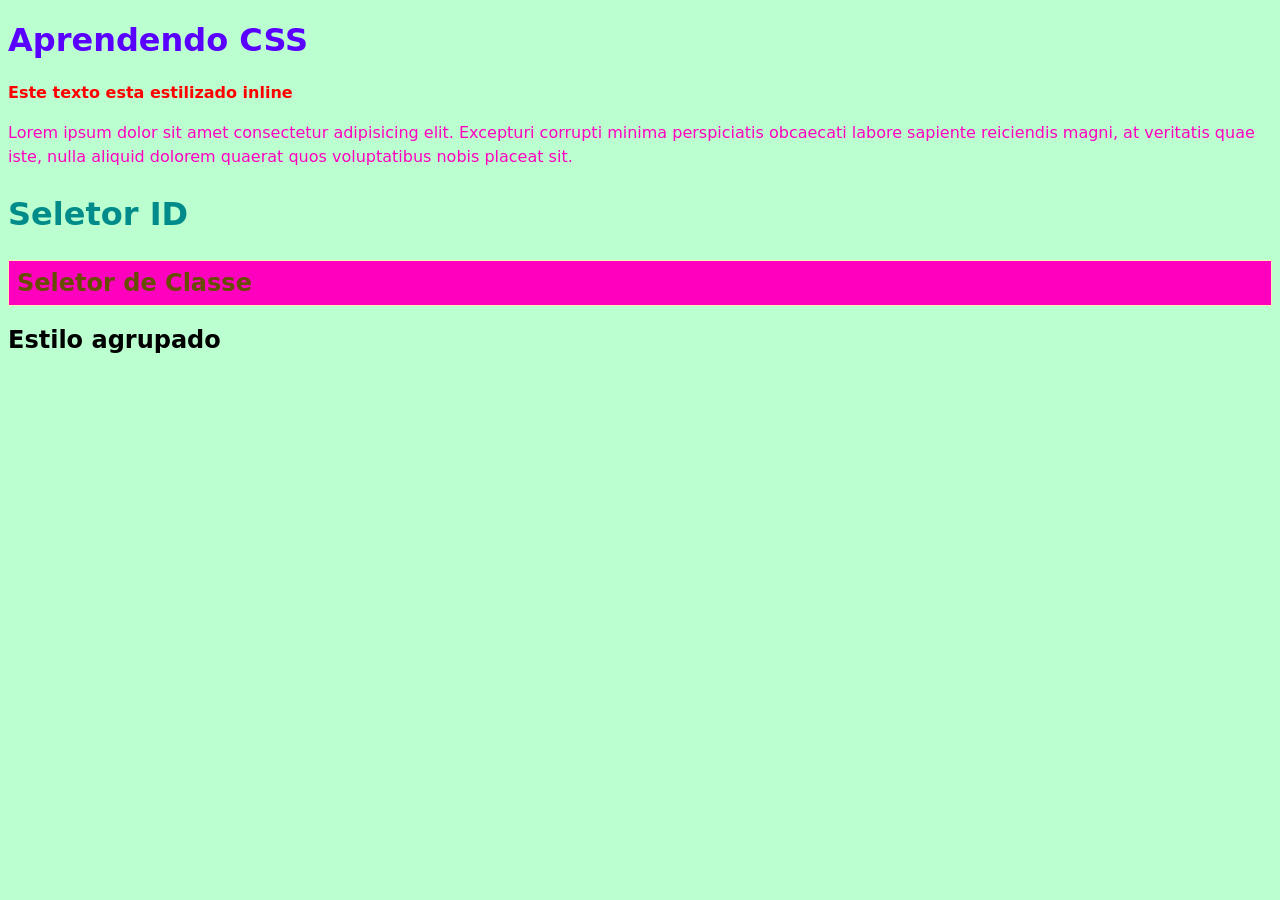
==== CSS-01/index.html @ 9d7eadbf "CSS 01(incompleto)" ====
<!DOCTYPE html>
<html lang="pt-br">
<head>
    <meta charset="UTF-8">
    <meta name="viewport" content="width=device-width, initial-scale=1.0">
    <title>Trabalhando com CSS</title>
    <link rel="stylesheet" href="style.css">

</head>
<body>
    <h1>Aprendendo CSS</h1>
    <p style="color: red; font-weight: bold;">Este texto esta estilizado inline</p>
    <p>Lorem ipsum dolor sit amet consectetur adipisicing elit. Excepturi corrupti minima perspiciatis obcaecati labore sapiente reiciendis magni, at veritatis quae iste, nulla aliquid dolorem quaerat quos voluptatibus nobis placeat sit.</p>
    
    <h2 id="subtitulo">Seletor ID</h2>

    <h2 class="aviso">Seletor de Classe</h2>

    <h2>Estilo agrupado</h2>

    
</body>
</html>
---- CSS-01/style.css ----
body{
    background-color: #a6ffc1c0;
    font-family: system-ui, -apple-system, BlinkMacSystemFont, 'Segoe UI', Roboto, Oxygen, Ubuntu, Cantarell, 'Open Sans', 'Helvetica Neue', sans-serif;

}
 h1{color: rgb(89, 0, 255)}
        
p{
    color: #ff00bf;
    line-height: 1.5;
}

#subtitulo{
    color: darkcyan;
    font-size: 2rem;

}

.aviso{
    background: #ff00bf;
    color: #664d03;
    padding: 8px;
    border: 1px solid #ffeeba;
    border-box: 4px;
}
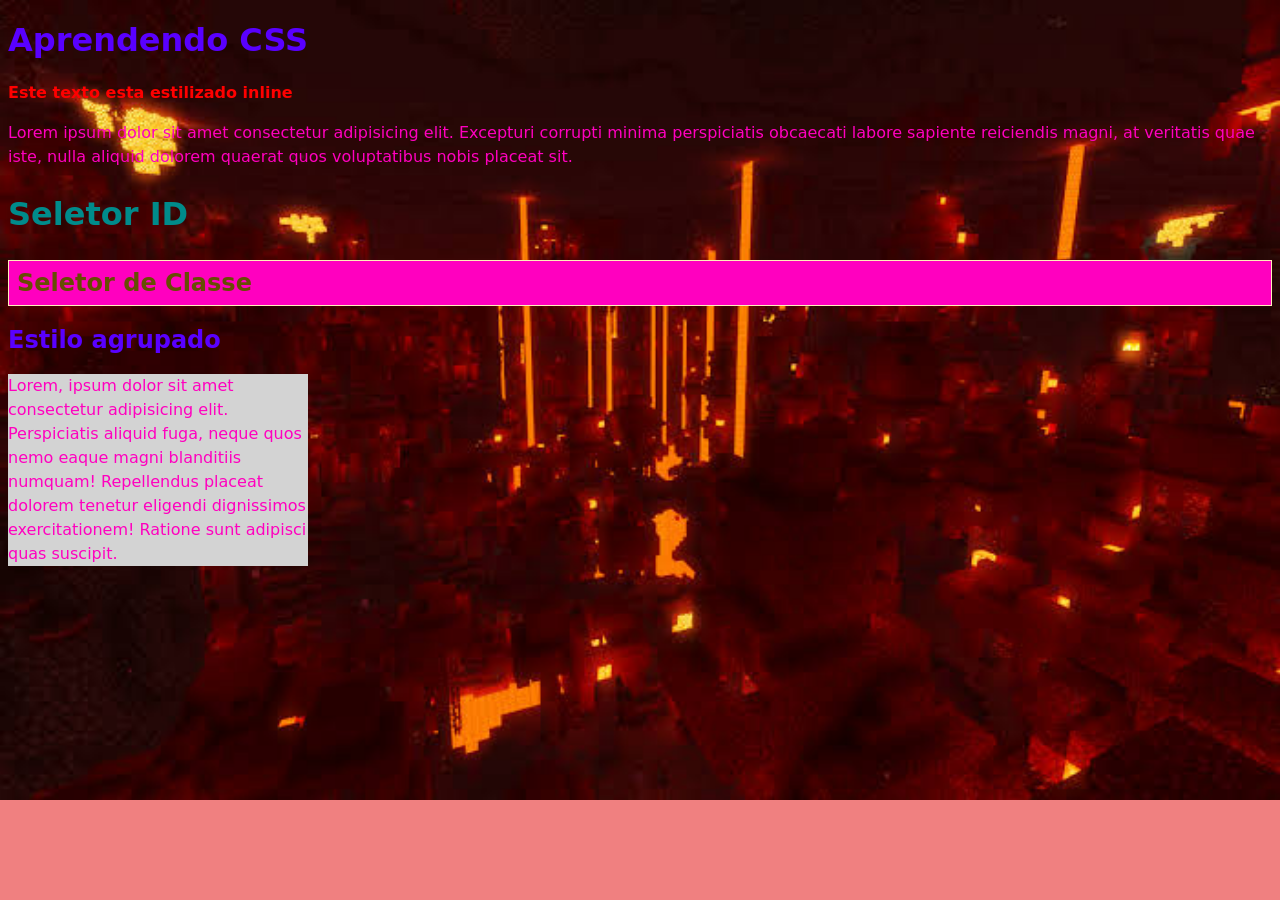
==== commit d51247f8: "Css-01 Completo" ====
--- a/CSS-01/index.html
+++ b/CSS-01/index.html
@@ -18,6 +18,10 @@
 
     <h2>Estilo agrupado</h2>
 
+    <div class="caixa3">
+        <p> Lorem, ipsum dolor sit amet consectetur adipisicing elit. Perspiciatis aliquid fuga, neque quos nemo eaque magni blanditiis numquam! Repellendus placeat dolorem tenetur eligendi dignissimos exercitationem! Ratione sunt adipisci quas suscipit.</p>
+    </div>
+
     
 </body>
 </html>
--- a/CSS-01/style.css
+++ b/CSS-01/style.css
@@ -1,10 +1,13 @@
     
 body{
-    background-color: #a6ffc1c0;
+    background-color: rgb(240, 128, 128);
+    background-image: url("assets/inferno.jpg");
+    background-repeat: no-repeat;
+    background-size: cover;
     font-family: system-ui, -apple-system, BlinkMacSystemFont, 'Segoe UI', Roboto, Oxygen, Ubuntu, Cantarell, 'Open Sans', 'Helvetica Neue', sans-serif;
 
 }
- h1{color: rgb(89, 0, 255)}
+ h1, h2{color: rgb(89, 0, 255)}
         
 p{
     color: #ff00bf;
@@ -23,4 +26,10 @@
     padding: 8px;
     border: 1px solid #ffeeba;
     border-box: 4px;
+}
+.caixa3 p{
+     width: 300px;
+     min-height: 150px;
+     max-width: 90%;
+     background: lightgray;
 }
